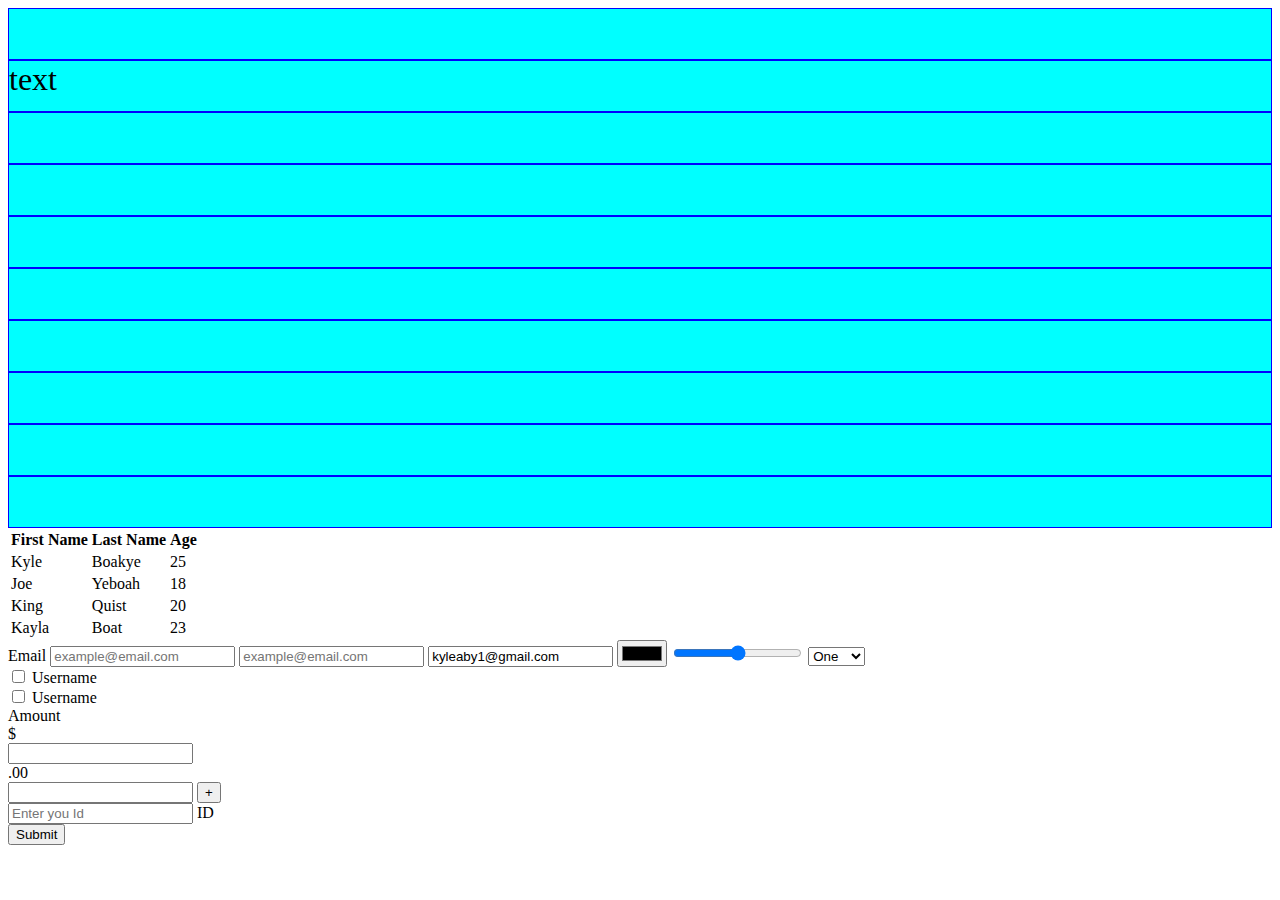
==== index.html @ 1653f17e "floating label" ====
<!DOCTYPE html>
<html lang="en">

<head>
    <meta charset="UTF-8">
    <meta name="viewport" content="width=device-width, initial-scale=1.0">
    <link href="https://cdn.jsdelivr.net/npm/bootstrap@5.0.2/dist/css/bootstrap.min.css" rel="stylesheet"
        integrity="sha384-EVSTQN3/azprG1Anm3QDgpJLIm9Nao0Yz1ztcQTwFspd3yD65VohhpuuCOmLASjC" crossorigin="anonymous">
    <script src="https://cdn.jsdelivr.net/npm/bootstrap@5.0.2/dist/js/bootstrap.bundle.min.js"
        integrity="sha384-MrcW6ZMFYlzcLA8Nl+NtUVF0sA7MsXsP1UyJoMp4YLEuNSfAP+JcXn/tWtIaxVXM"
        crossorigin="anonymous"></script>
    <link rel="stylesheet" href="styles.css">
    <title>Bootstrap Page</title>
</head>

<body>
    <div class="container">
        <div class="row">
            <!-- this is a conditional screen size -->
            <div class="col-lg-4 col-8">
                <div class="box">

                </div>
            </div>
            <!-- this is to make the div size as small yet containable as possible -->
            <div class="col-auto">
                <div class="box">
                    text
                </div>
            </div>
            <!-- this makes the div size 3 out of the 12 total columns -->
            <div class="col-3">
                <div class="box">

                </div>
            </div>
            <!-- Offset the column by 4 columns -->
            <div class="col offset-4">
                <div class="box">

                </div>
            </div>
        </div>
        <!-- This sets to default the cols size to 2 -->
        <!-- To add gaps to the rows, we use the gy and gx for x -->
        <div class="row row-cols-6 gy-2 gx-5">
            <div class="cols">
                <div class="box">

                </div>
            </div>
            <!-- You can override it by setting it manually -->
            <div class="col-5">
                <div class="box">

                </div>
            </div>
            <div class="col">
                <div class="box">

                </div>
            </div>
            <div class="col">
                <!-- You can also nest rows -->
                <div class="row row-cols-2">
                    <div class="col">
                        <div class="box"></div>
                    </div>
                    <div class="col">
                        <div class="box"></div>
                    </div>

                </div>
            </div>
            <div class="col">
                <div class="box">

                </div>
            </div>
        </div>
    </div>
    <div class="container">
        <!-- You can add this tag to make the table very responsive -->
        <div class="table-responsive">
            <!-- You can strip the table rows as well -->
            <table class="table table-striped">
                <!-- You can use this tag to set the divider for the table -->
                <thead class="table-group-divider">
                    <tr>
                        <th>First Name</th>
                        <th>Last Name</th>
                        <th>Age</th>
                    </tr>
                </thead>
                <tbody>
                    <tr>
                        <!-- You can style the individual rows and cols as well -->
                        <td class="table-success">Kyle</td>
                        <td>Boakye</td>
                        <td>25</td>
                    </tr>
                    <tr>
                        <td>Joe</td>
                        <td>Yeboah</td>
                        <td>18</td>
                    </tr>
                    <tr>
                        <td>King</td>
                        <td>Quist</td>
                        <td>20</td>
                    </tr>
                    <tr>
                        <td>Kayla</td>
                        <td>Boat</td>
                        <td>23</td>
                    </tr>
                </tbody>
            </table>
        </div>
    </div>
    <div class="container">
        <form action="">
            <label for="email" class="form-label">Email</label>
            <input type="email" class="form-control" placeholder="example@email.com">
            <!-- For smaller input text -->
            <input type="email" class="form-control form-control-sm" placeholder="example@email.com">
            <!-- Disabled and readonly works too -->
            <input type="email" class="form-control" placeholder="example@email.com" value="kyleaby1@gmail.com" readonly
                required>
            <input type="color" class="form-color" id="">
            <input type="range" class="form-range" id="">
            <select name="" id="" class="form-select">
                <option value="">One</option>
                <option value="">Two</option>
                <option value="">Three</option>
            </select>
            <!-- Checkboxes have to be put in a form-check div -->
            <div class="form-check">
                <input type="checkbox" name="username" class="form-check-input">
                <label for="username" class="form-check-label">Username</label>
            </div>
            <div class="form-check form-switch">
                <input type="checkbox" name="username" class="form-check-input">
                <label for="username" class="form-check-label">Username</label>
            </div>
            <label for="name" class="form-label">Amount</label>
            <div class="input-group">
                <div class="input-group-text">$</div>
                <input type="number" class="form-control" id="name" />
                <div class="input-group-text">.00</div>
                <input type="number" class="form-control" id="name" />
                <button class="btn btn-primary">+</button> 
            </div>
            <!-- Now for floating labels-the ones which go up when clicked -->
            <!-- For this one, the rule is that, you must always have a placeholder and also, the label must be placed after the input. -->
            <div class="form-floating">
            <input type="text" name="id" id="id" placeholder="Enter you Id" class="form-control">
            <label for="id">ID</label>
        </div>
            <input type="submit">
        </form>
    </div>
</body>

</html>
---- styles.css ----
.box{
    background-color: aqua;
    border: 1px solid blue;
    min-height: 50px;
    font-size: 2rem;
}
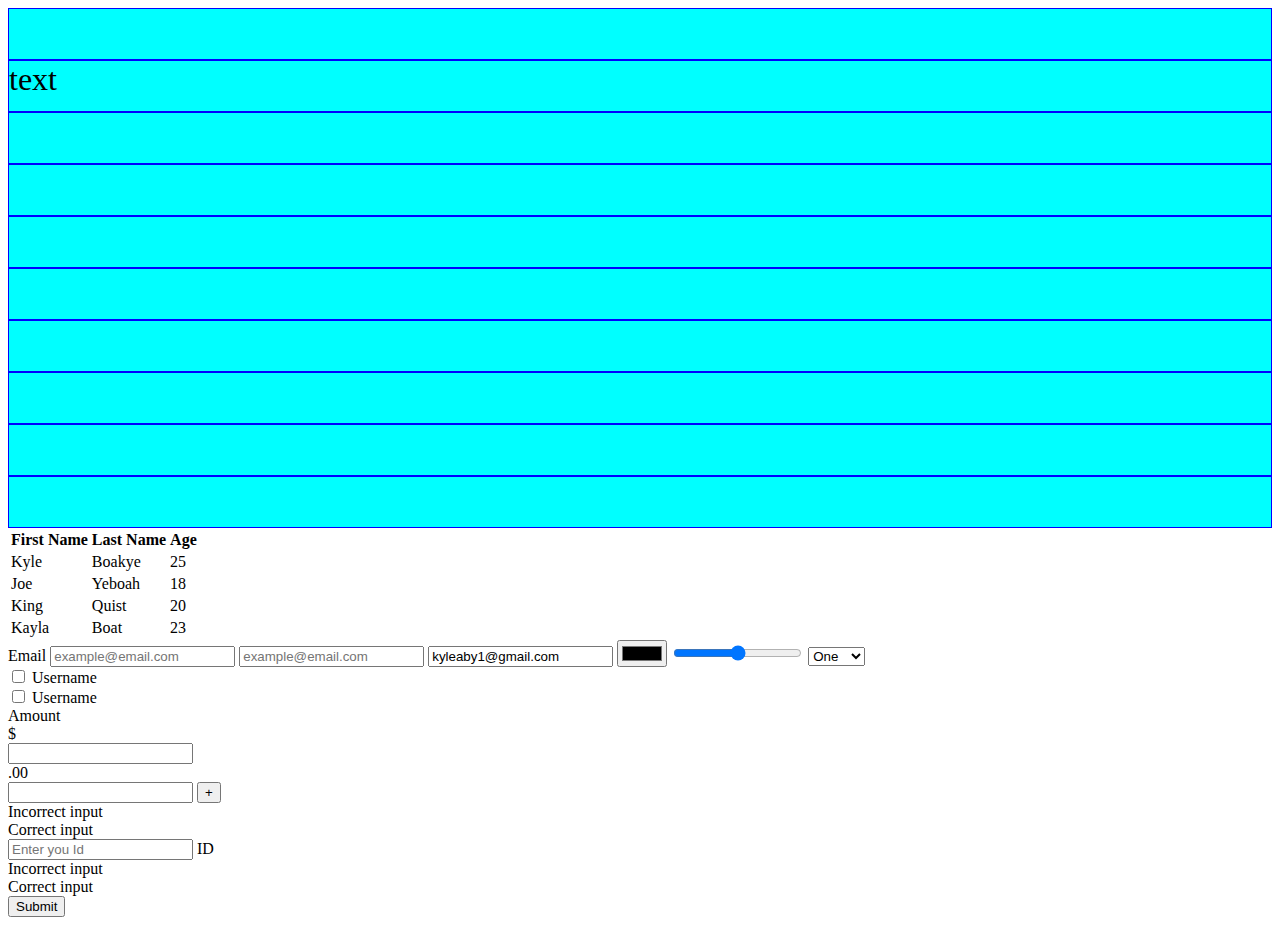
==== commit e180132a: "changes" ====
--- a/index.html
+++ b/index.html
@@ -119,7 +119,7 @@
         </div>
     </div>
     <div class="container">
-        <form action="">
+        <form novalidate>
             <label for="email" class="form-label">Email</label>
             <input type="email" class="form-control" placeholder="example@email.com">
             <!-- For smaller input text -->
@@ -149,17 +149,36 @@
                 <input type="number" class="form-control" id="name" />
                 <div class="input-group-text">.00</div>
                 <input type="number" class="form-control" id="name" />
-                <button class="btn btn-primary">+</button> 
+                
+                <button class="btn btn-primary">+</button>
+                <div class="invalid-feedback">Incorrect input</div>
+                <div class="valid-feedback">Correct input</div>
+
             </div>
             <!-- Now for floating labels-the ones which go up when clicked -->
             <!-- For this one, the rule is that, you must always have a placeholder and also, the label must be placed after the input. -->
             <div class="form-floating">
-            <input type="text" name="id" id="id" placeholder="Enter you Id" class="form-control">
-            <label for="id">ID</label>
-        </div>
-            <input type="submit">
+                <input type="text" name="id" id="id" placeholder="Enter you Id" class="form-control">
+                <label for="id">ID</label>
+                <!-- This is also added if you want to show if add input is correct on submission -->
+                <div class="invalid-feedback">Incorrect input</div>
+                <div class="valid-feedback">Correct input</div>
+            </div>
+            <input type="submit" name="submit">
         </form>
     </div>
 </body>
+    <!-- Be sure to add the novalidate argument to the form tag to make this script work -->
+
+<script>
+    const form = document.querySelector("form");
+    form.addEventListener('submit', e => {
+        if (!form.checkValidity()) {
+            e.preventDefault()
+        }
+        form.classList.add('was-validated');
+    })
+
+</script>
 
 </html>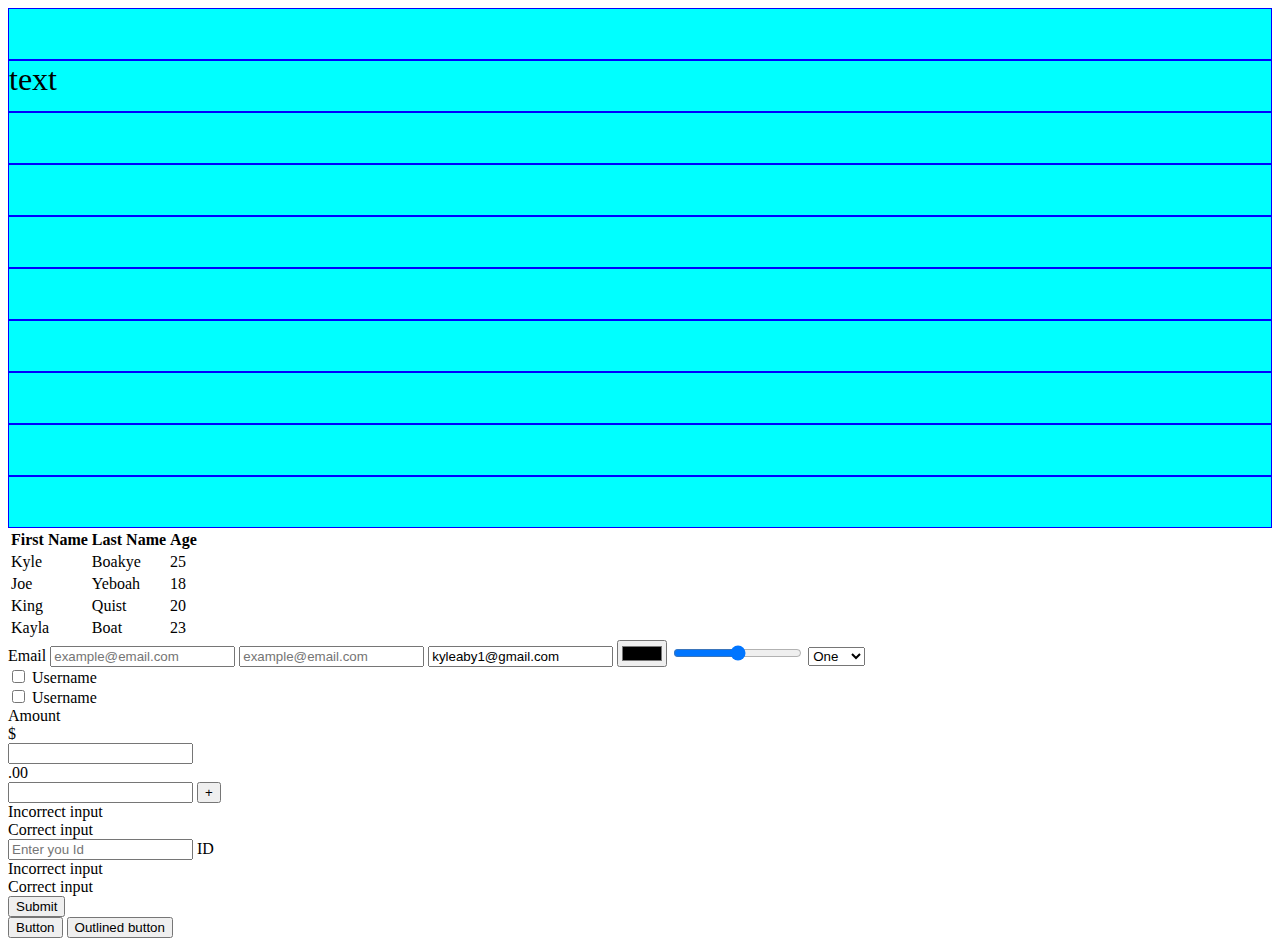
==== commit 69a7a417: "Buttons" ====
--- a/index.html
+++ b/index.html
@@ -167,6 +167,15 @@
             <input type="submit" name="submit">
         </form>
     </div>
+    <div class="container-sm">
+        <!-- You can add certain tags to alter the style of the buttons -->
+        <button class="btn btn-primary btn-sm">
+            Button
+        </button>
+        <button class="btn btn-outline-primary btn-sm">
+            Outlined button
+        </button>
+    </div>
 </body>
     <!-- Be sure to add the novalidate argument to the form tag to make this script work -->
 
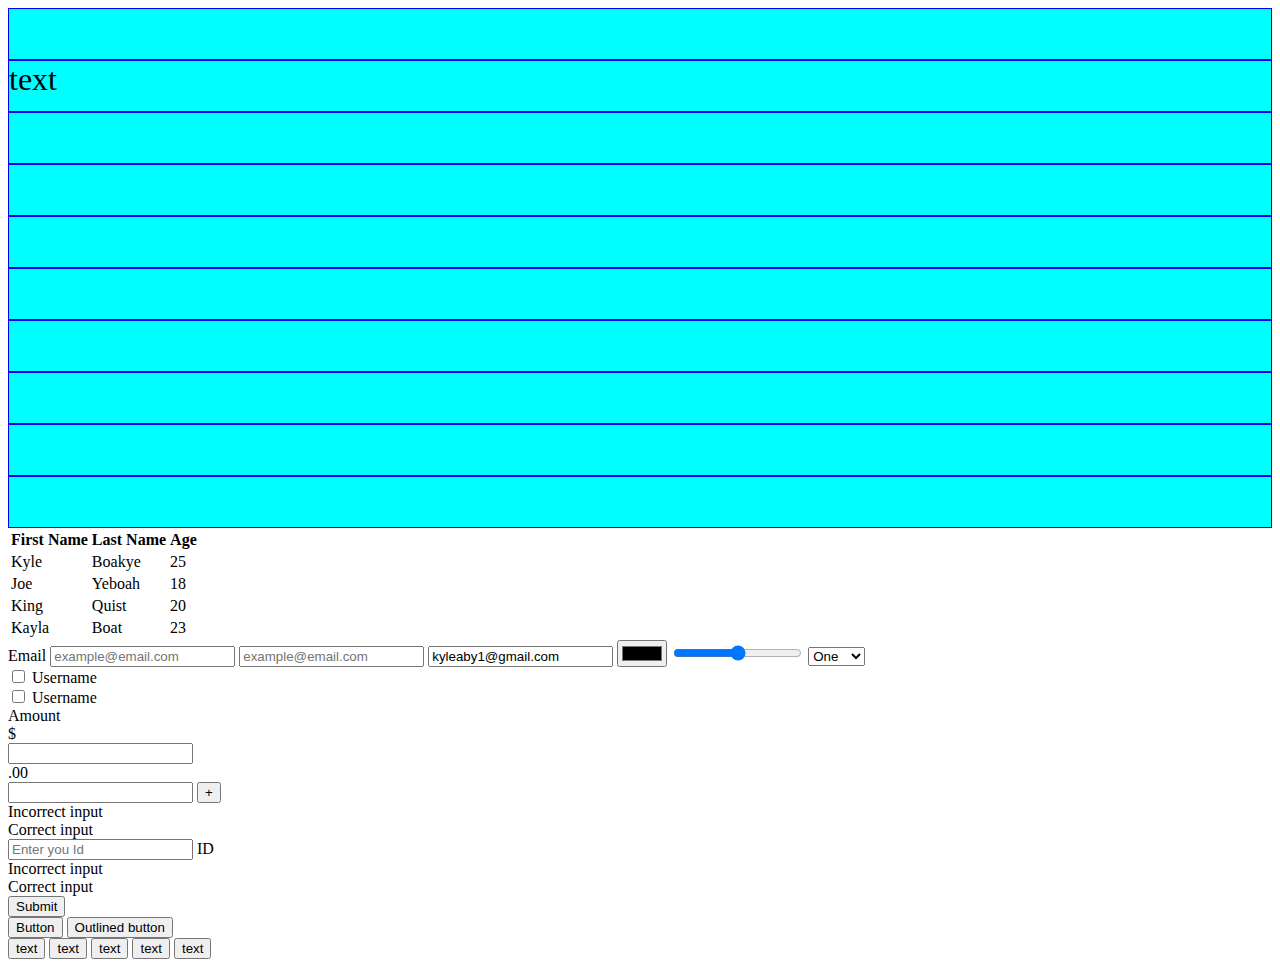
==== commit 4afcc3b8: "buttons" ====
--- a/index.html
+++ b/index.html
@@ -175,6 +175,15 @@
         <button class="btn btn-outline-primary btn-sm">
             Outlined button
         </button>
+
+        <!-- You can use a button group to style several buttons -->
+        <div class="btn-group btn-group-vertical">
+            <button>text</button>
+            <button>text</button>
+            <button>text</button>
+            <button>text</button>
+            <button>text</button>
+        </div>
     </div>
 </body>
     <!-- Be sure to add the novalidate argument to the form tag to make this script work -->
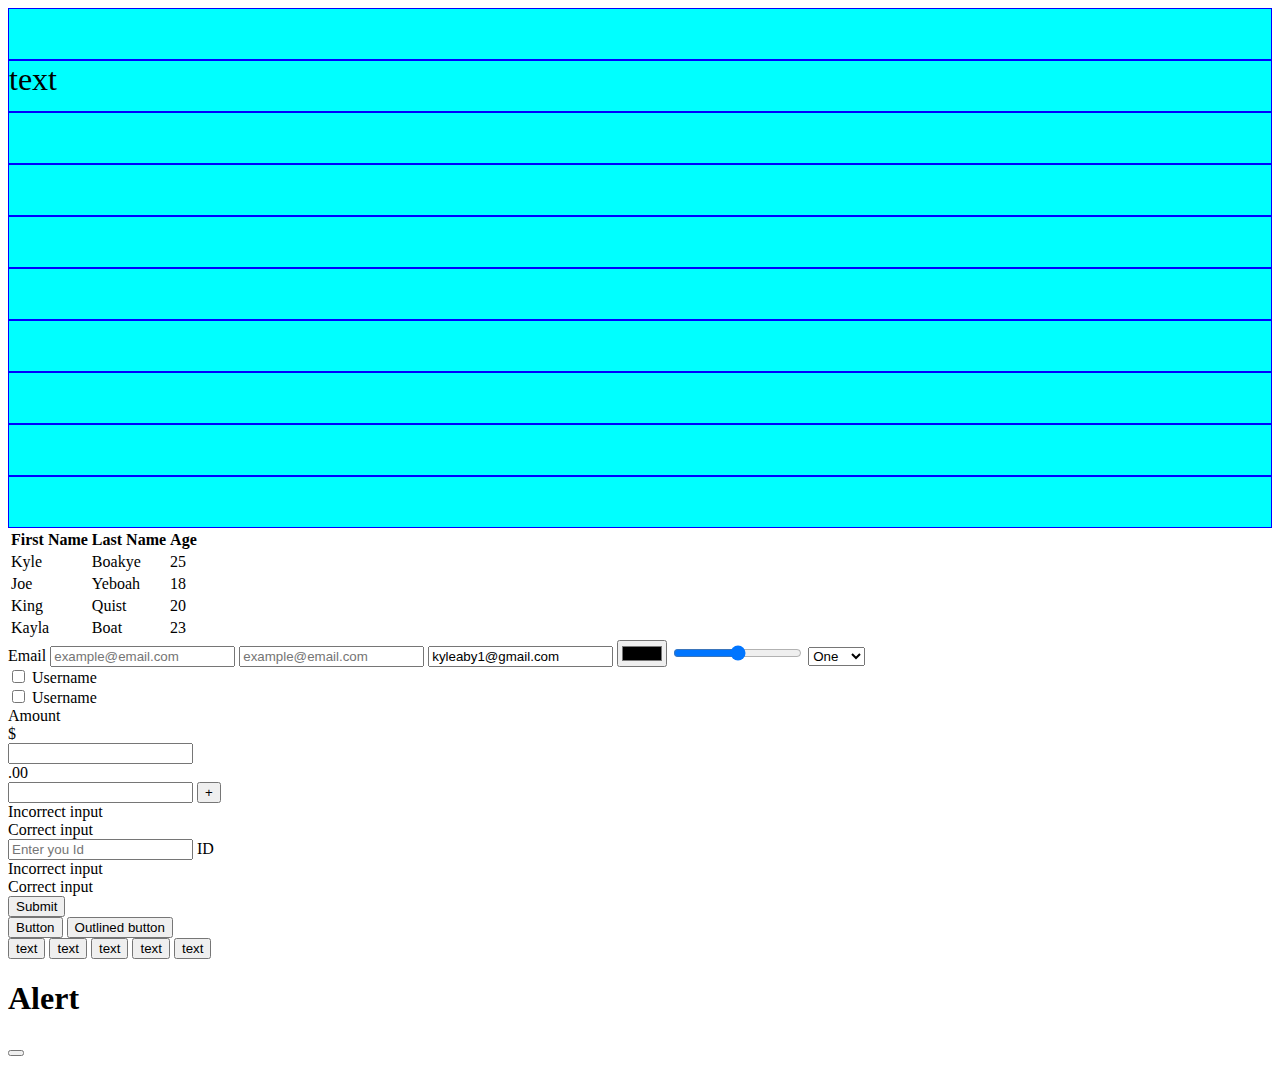
==== commit bf7c310b: "alerts" ====
--- a/index.html
+++ b/index.html
@@ -149,7 +149,7 @@
                 <input type="number" class="form-control" id="name" />
                 <div class="input-group-text">.00</div>
                 <input type="number" class="form-control" id="name" />
-                
+
                 <button class="btn btn-primary">+</button>
                 <div class="invalid-feedback">Incorrect input</div>
                 <div class="valid-feedback">Correct input</div>
@@ -177,16 +177,20 @@
         </button>
 
         <!-- You can use a button group to style several buttons -->
-        <div class="btn-group btn-group-vertical">
-            <button>text</button>
-            <button>text</button>
-            <button>text</button>
-            <button>text</button>
-            <button>text</button>
+        <div class="btn-group btn-group-horizontal">
+            <button>text</button>
+            <button>text</button>
+            <button>text</button>
+            <button>text</button>
+            <button>text</button>
+        </div>
+        <div class="alert alert-danger alert-dismissible" role="alert">
+         <h1>Alert</h1>
+         <button class="btn-close" aria-label="close" data-bs-dismiss="alert"></button>
         </div>
     </div>
 </body>
-    <!-- Be sure to add the novalidate argument to the form tag to make this script work -->
+<!-- Be sure to add the novalidate argument to the form tag to make this script work -->
 
 <script>
     const form = document.querySelector("form");
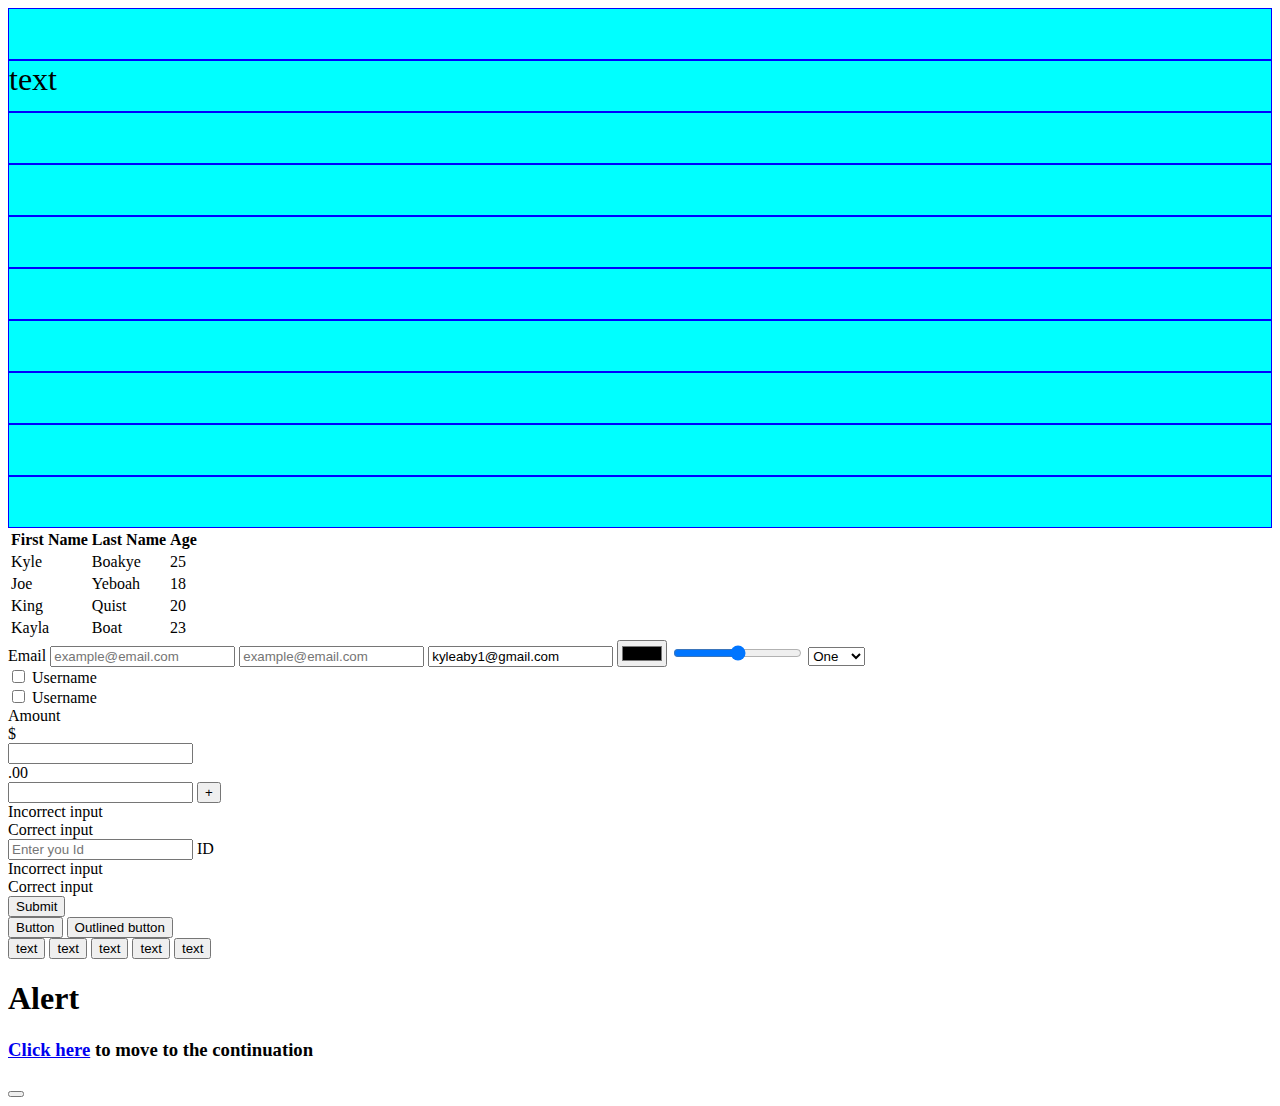
==== commit 3e0cb210: "Cards" ====
--- a/index.html
+++ b/index.html
@@ -184,8 +184,9 @@
             <button>text</button>
             <button>text</button>
         </div>
-        <div class="alert alert-danger alert-dismissible" role="alert">
+        <div class="alert alert-danger alert-dismissible fade show" role="alert">
          <h1>Alert</h1>
+         <h3><a href="card.html">Click here</a> to move to the continuation</h3>
          <button class="btn-close" aria-label="close" data-bs-dismiss="alert"></button>
         </div>
     </div>
